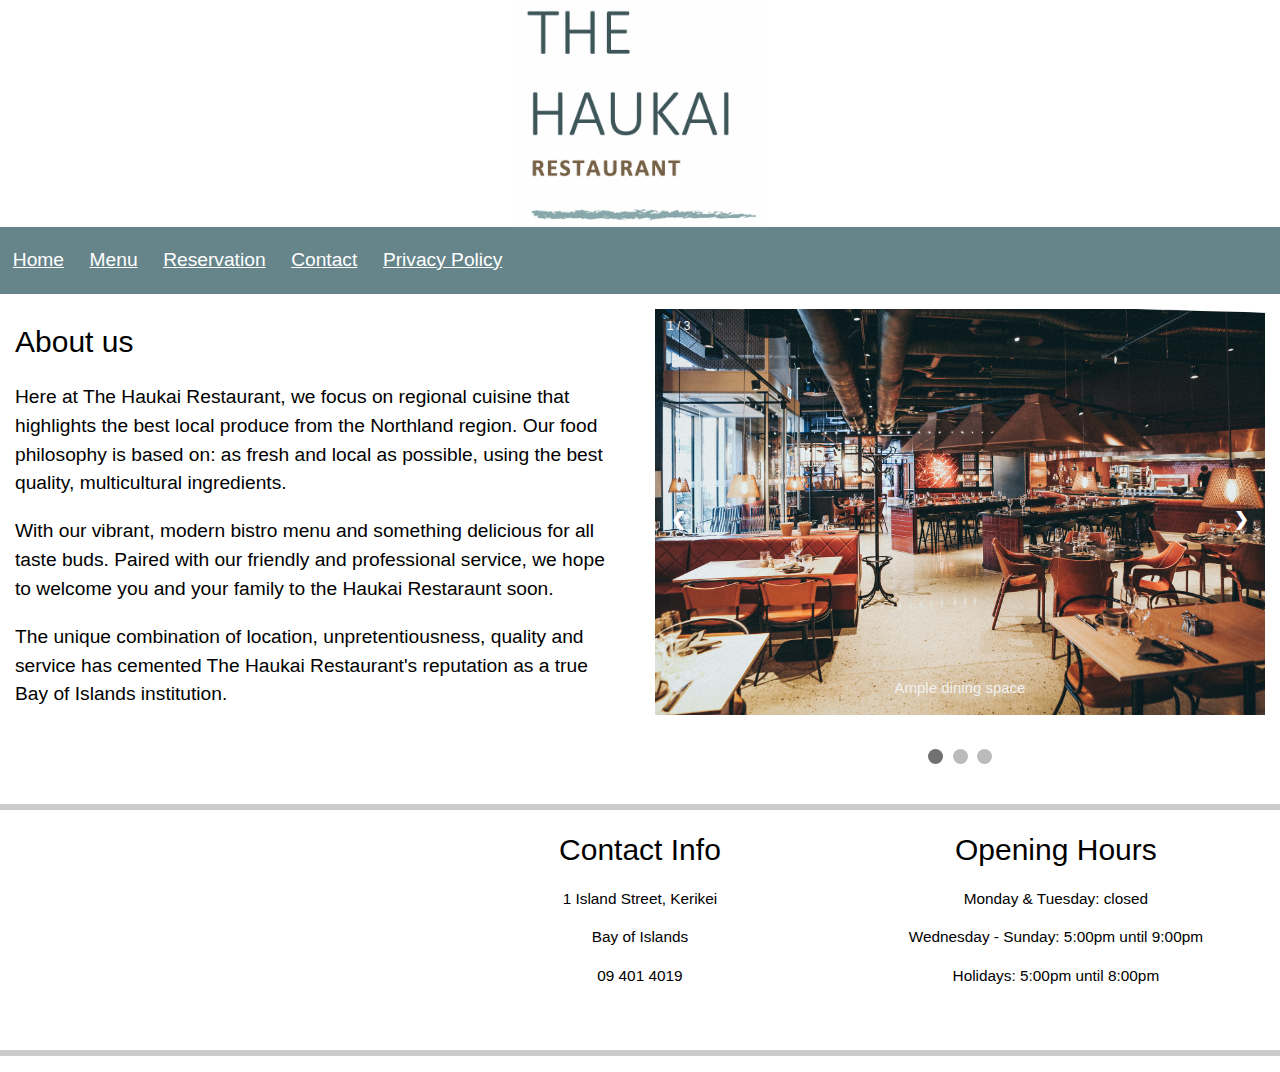
==== web/index.html @ 4dafe909 "changing files" ====
<!DOCTYPE html>
<html>
  <head>
    <meta charset="utf-8" name="viewport" content="width=device-width, initial-scale=1.0">
    <title>The Haukai Restaurant TEST</title>
    <link rel="stylesheet" href="stylesheets/main.css">
    <link rel="stylesheet" href="https://www.w3schools.com/w3css/4/w3.css">
  </head>
  <body>

    <!-- Here is our main header that is used across all the pages of our website -->
    <header>
        <img src="images/logo.png" class="center">
    </header>

    <!-- Here is our nav menu that is used across all the pages of our website -->
    <nav class="topnav">
      <a href="index.html" class="topnav">Home</a></li>
      <a href="menu.html" class="topnav">Menu</a></li>
      <a href="reservations.html" class="topnav">Reservation</a></li>
      <a href="contact.html" class="topnav">Contact</a></li>
      <a href="privacy.html" class="topnav">Privacy Policy</a></li>
    </nav>
    <!-- Here is our page's main content-->
    <main>
      <div class="row">
        <div class="column">
          <h2>About us</h2>
          <p>Here at The Haukai Restaurant, we focus on regional cuisine that highlights the best local produce from the Northland region. Our food philosophy is based on: as fresh and local as possible, using the best quality, multicultural ingredients.</p>
          <p>With our vibrant, modern bistro menu and something delicious for all taste buds. Paired with our friendly and professional service, we hope to welcome you and your family to the Haukai Restaraunt soon.</p>
          <p>The unique combination of location, unpretentiousness, quality and service has cemented The Haukai Restaurant's reputation as a true Bay of Islands institution.</p>
        
        </div>
        <div class="column">
            <!-- Slideshow container -->
            <div class="slideshow-container">

            <!-- Full-width images with number and caption text -->
                <div class="mySlides fade">
                    <div class="numbertext">1 / 3</div>
                        <img src="images/restaurant1.jpg" style="width:100%" alt="Dining Space">
                            <div class="text">Ample dining space</div>
                </div>
                <div class="mySlides fade">
                    <div class="numbertext">2 / 3</div>
                        <img src="images/food1.jpg" style="width:100%" alt="Salad Plate">
                            <div class="text">Delicious salad options</div>
                </div>
                <div class="mySlides fade">
                    <div class="numbertext">3 / 3</div>
                        <img src="images/food2.jpg" style="width:100%" alt="Protein Options">
                            <div class="text">The right amout of protein</div>
                </div>

            <!-- Next and previous buttons -->
                <a class="prev" onclick="plusSlides(-1)">&#10094;</a>
                <a class="next" onclick="plusSlides(1)">&#10095;</a>
                </div>
                <br>
            <!-- The dots/circles -->
                <div style="text-align:center">
                <span class="dot" onclick="currentSlide(1)"></span>
                <span class="dot" onclick="currentSlide(2)"></span>
                <span class="dot" onclick="currentSlide(3)"></span>
                </div>
  
                <script>
                    let slideIndex = 1;
                    showSlides(slideIndex);
                    
                    function plusSlides(n) {
                    showSlides(slideIndex += n);
                    }
                    
                    function currentSlide(n) {
                    showSlides(slideIndex = n);
                    }
                    
                    function showSlides(n) {
                    let i;
                    let slides = document.getElementsByClassName("mySlides");
                    let dots = document.getElementsByClassName("dot");
                    if (n > slides.length) {slideIndex = 1}    
                    if (n < 1) {slideIndex = slides.length}
                    for (i = 0; i < slides.length; i++) {
                        slides[i].style.display = "none";  
                    }
                    for (i = 0; i < dots.length; i++) {
                        dots[i].className = dots[i].className.replace(" active", "");
                    }
                    slides[slideIndex-1].style.display = "block";  
                    dots[slideIndex-1].className += " active";
                    }
                </script>
        </div>
      </div>
    </main>
</body>

    <!-- And here is our main footer that is used across all the pages of our website -->
    <footer class="w3-panel w3-topbar w3-bottombar">
        <div class="row">
            <div class="footer">
                <div class="map-responsive">
                <iframe src="https://www.google.com/maps/embed?pb=!1m18!1m12!1m3!1d3259.095401224144!2d173.9475802155138!3d-35.22899509835688!2m3!1f0!2f0!3f0!3m2!1i1024!2i768!4f13.1!3m3!1m2!1s0x6d0bb76f05800a6d%3A0x912328fde4819391!2sHaukai%20Restaurant!5e0!3m2!1sen!2snz!4v1653466057597!5m2!1sen!2snz" width="400" height="250" style="border:0;" allowfullscreen="" loading="lazy" referrerpolicy="no-referrer-when-downgrade"></iframe>
                </div>
            </div>
            <div class="footer">
                <h2>Contact Info</h2>
                <p>1 Island Street, Kerikei</p>
                <p>Bay of Islands</p>
                <p>09 401 4019</p>
            </div>
            <div class="footer">
                <h2>Opening Hours</h2>
                <p>Monday & Tuesday: closed</p>
                <p>Wednesday - Sunday: 5:00pm until 9:00pm</p>
                <p>Holidays: 5:00pm until 8:00pm</p>
            </div>
        </div>
    </footer>
</html>
---- web/stylesheets/main.css ----
/* Universal box sizing */
*{
    box-sizing: border-box;
} 
/* Style the header */
  .center {
    display: block;
    margin-left: auto;
    margin-right: auto;
    max-width: 20%;
  }
/* Style the top navigation bar */
.topnav {
    overflow: hidden;
    background-color: rgb(102, 133, 138);
    font-size:1.5vw;
    font-family:Verdana, Geneva, Tahoma, sans-serif;
}
/* Style the topnav links */
.topnav a {
    float: left;
    display: block;
    color: white;
    text-align: center;
    padding: 1.5vw 1vw;
}
/* Create two equal columns that float next to each other */
.column {
    float: left;
    width: 50%;
    padding: 15px;
    background-color: white;
    font-size: 1.5vw;
    font-family:Verdana, Geneva, Tahoma, sans-serif;
}
/* Clear floats after the columns */
.row:after {
    content: "";
    display: table;
    clear: both;
}
/* Responsive layout - makes the two columns stack on top of each other
 instead of next to each other */
@media screen and (max-width:600px) {
    .column {
        width: 100%;
    }
}

/* Slideshow container */
.slideshow-container {
    max-width: 1000px;
    position: relative;
    margin: auto;
  }
  
  /* Hide the images by default */
  .mySlides {
    display: none;
  }
  
  /* Next & previous buttons */
  .prev, .next {
    cursor: pointer;
    position: absolute;
    top: 50%;
    width: auto;
    margin-top: -22px;
    padding: 16px;
    color: white;
    font-weight: bold;
    font-size: 18px;
    transition: 0.6s ease;
    border-radius: 0 3px 3px 0;
    user-select: none;
  }
  
  /* Position the "next button" to the right */
  .next {
    right: 0;
    border-radius: 3px 0 0 3px;
  }
  
  /* On hover, add a black background color with a little bit see-through */
  .prev:hover, .next:hover {
    background-color: rgba(0,0,0,0.8);
  }
  
  /* Caption text */
  .text {
    color: #f2f2f2;
    font-size: 15px;
    padding: 8px 12px;
    position: absolute;
    bottom: 8px;
    width: 100%;
    text-align: center;
  }
  
  /* Number text (1/3 etc) */
  .numbertext {
    color: #f2f2f2;
    font-size: 12px;
    padding: 8px 12px;
    position: absolute;
    top: 0;
  }
  
  /* The dots/bullets/indicators */
  .dot {
    cursor: pointer;
    height: 15px;
    width: 15px;
    margin: 0 2px;
    background-color: #bbb;
    border-radius: 50%;
    display: inline-block;
    transition: background-color 0.6s ease;
  }
  
  .active, .dot:hover {
    background-color: #717171;
  }
  
  /* Fading animation */
  .fade {
    animation-name: fade;
    animation-duration: 1.5s;
  }
  
  @keyframes fade {
    from {opacity: .4}
    to {opacity: 1}
  }

.footer{
    float: left;
    width: 33.33%;
    padding: 0.5vw;
    background-color: white;
    font-size: 1.2vw;
    font-family:Verdana, Geneva, Tahoma, sans-serif;
    text-align: center;
}

@media screen and (max-width:600px) {
    .footer {
        width: 100%;
    }
}

a:hover {
    color: blue;
}

.policy {
    padding: 0.5vw;
    font-family:Verdana, Geneva, Tahoma, sans-serif;
    text-align: left;
}

.map-responsive{

    overflow:hidden;

    padding-bottom:56.25%;

    position:relative;

    height:0;

}

.map-responsive iframe{

    left:0;

    top:0;

    height:100%;

    width:100%;

    position:absolute;

}
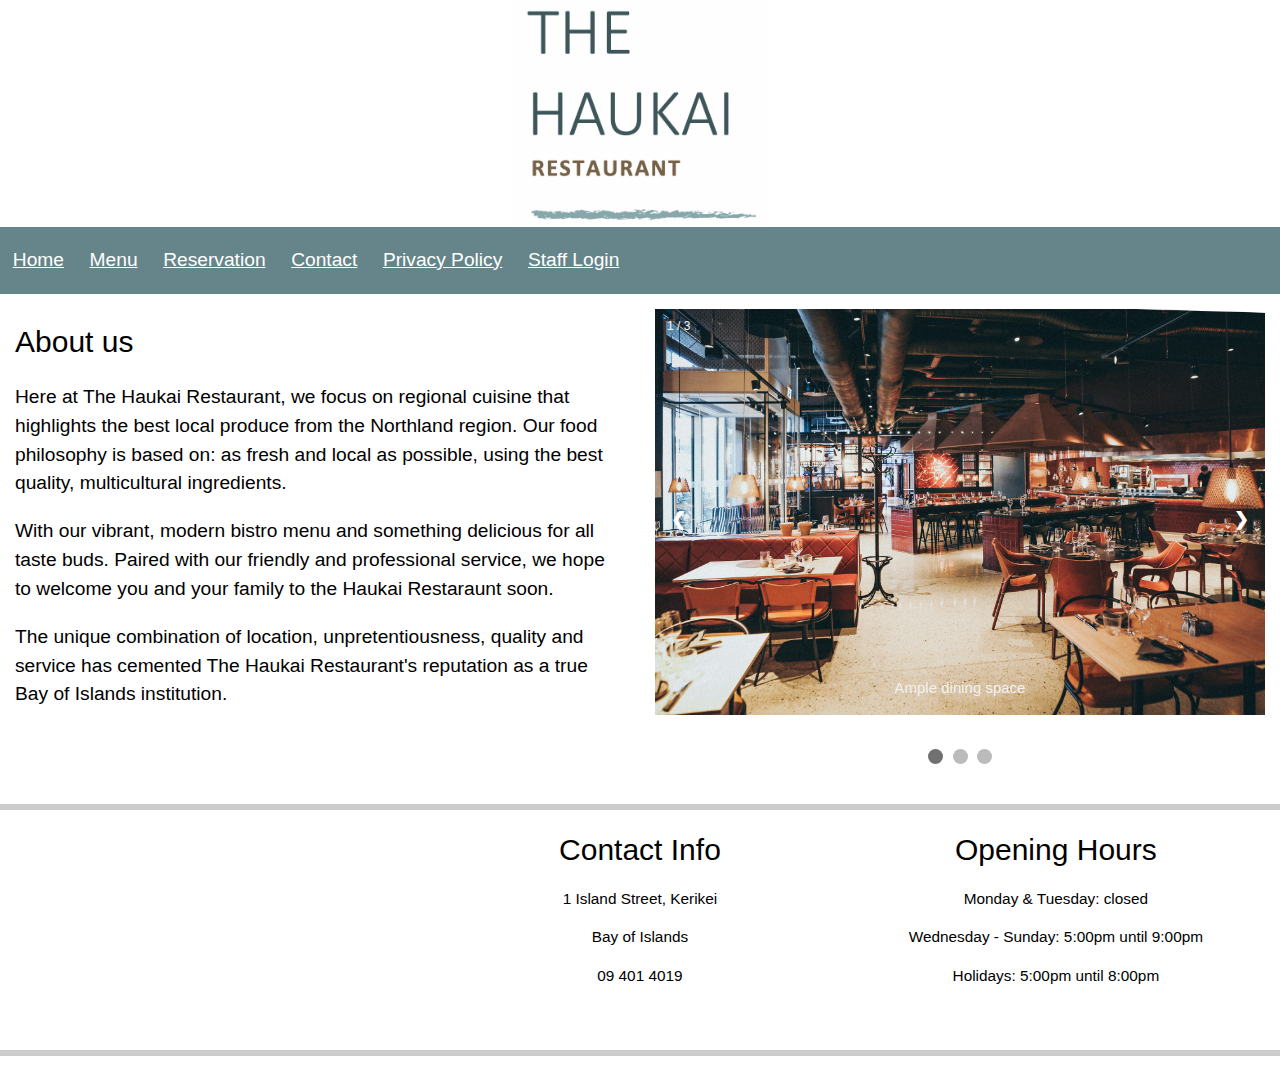
==== commit 7461ce9d: "additional changes" ====
--- a/web/index.html
+++ b/web/index.html
@@ -20,6 +20,7 @@
       <a href="reservations.html" class="topnav">Reservation</a></li>
       <a href="contact.html" class="topnav">Contact</a></li>
       <a href="privacy.html" class="topnav">Privacy Policy</a></li>
+      <a href="roster.html" class="topnav">Staff Login</a></li>
     </nav>
     <!-- Here is our page's main content-->
     <main>
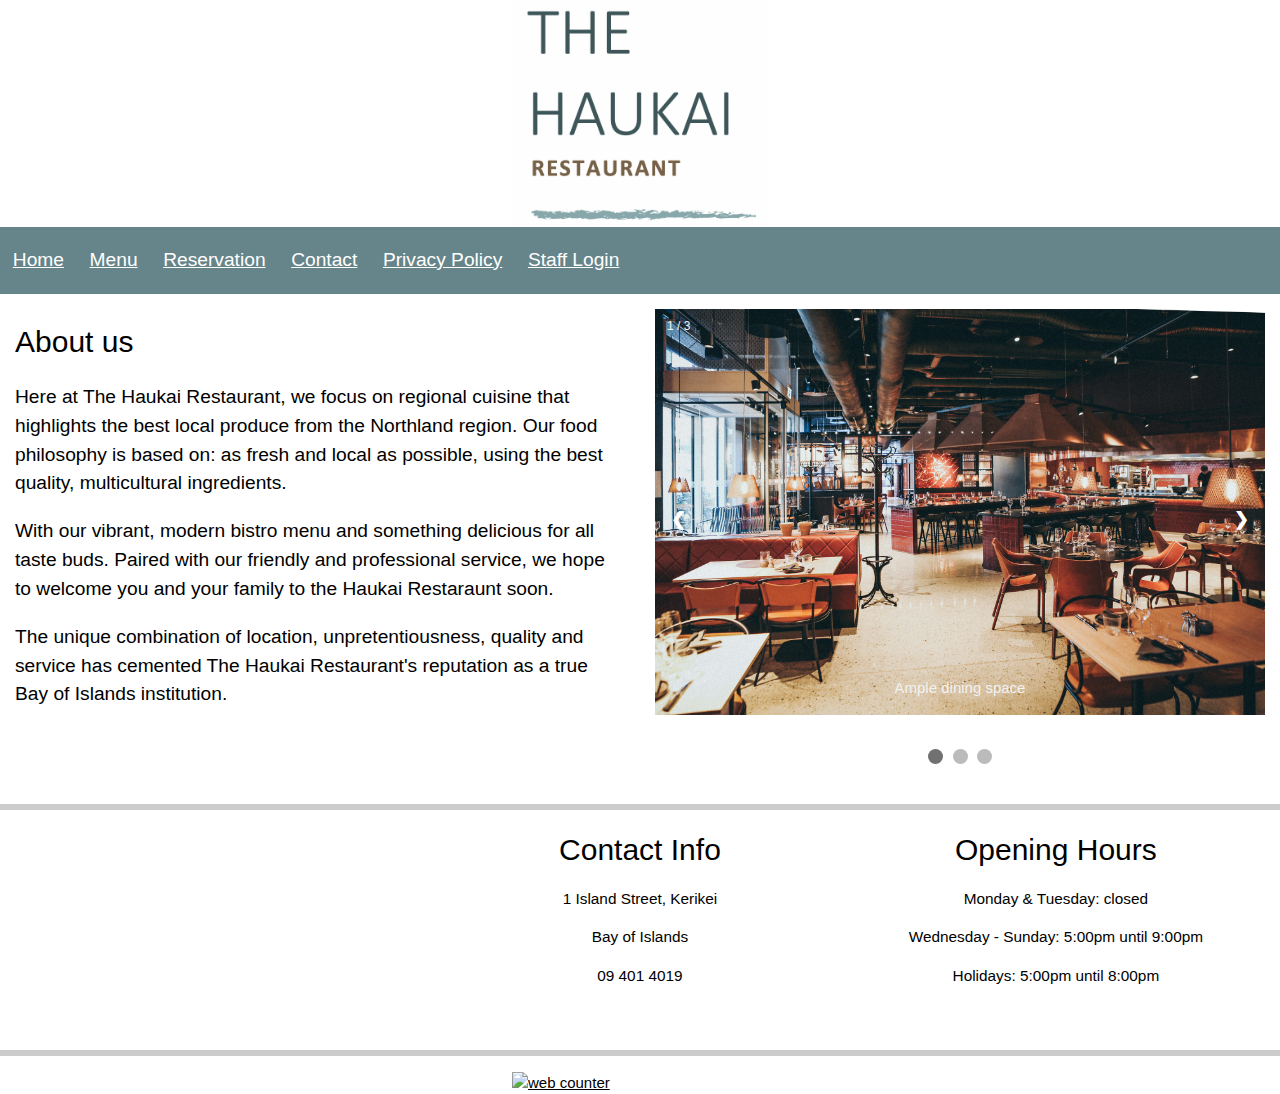
==== commit d03afbbb: "added counter" ====
--- a/web/index.html
+++ b/web/index.html
@@ -2,7 +2,7 @@
 <html>
   <head>
     <meta charset="utf-8" name="viewport" content="width=device-width, initial-scale=1.0">
-    <title>The Haukai Restaurant TEST</title>
+    <title>The Haukai Restaurant</title>
     <link rel="stylesheet" href="stylesheets/main.css">
     <link rel="stylesheet" href="https://www.w3schools.com/w3css/4/w3.css">
   </head>
@@ -20,7 +20,7 @@
       <a href="reservations.html" class="topnav">Reservation</a></li>
       <a href="contact.html" class="topnav">Contact</a></li>
       <a href="privacy.html" class="topnav">Privacy Policy</a></li>
-      <a href="roster.html" class="topnav">Staff Login</a></li>
+      <a href="private/roster.html" class="topnav">Staff Login</a></li>
     </nav>
     <!-- Here is our page's main content-->
     <main>
@@ -118,6 +118,9 @@
                 <p>Wednesday - Sunday: 5:00pm until 9:00pm</p>
                 <p>Holidays: 5:00pm until 8:00pm</p>
             </div>
-        </div>
+        </div>        
     </footer>
+            <!-- hitwebcounter Code START -->
+<a href="https://www.hitwebcounter.com" target="_blank">
+    <img src="https://hitwebcounter.com/counter/counter.php?page=8001475&style=0006&nbdigits=5&type=ip&initCount=0" class="center" title="Free Counter" Alt="web counter" border="0" /></a> 
 </html>